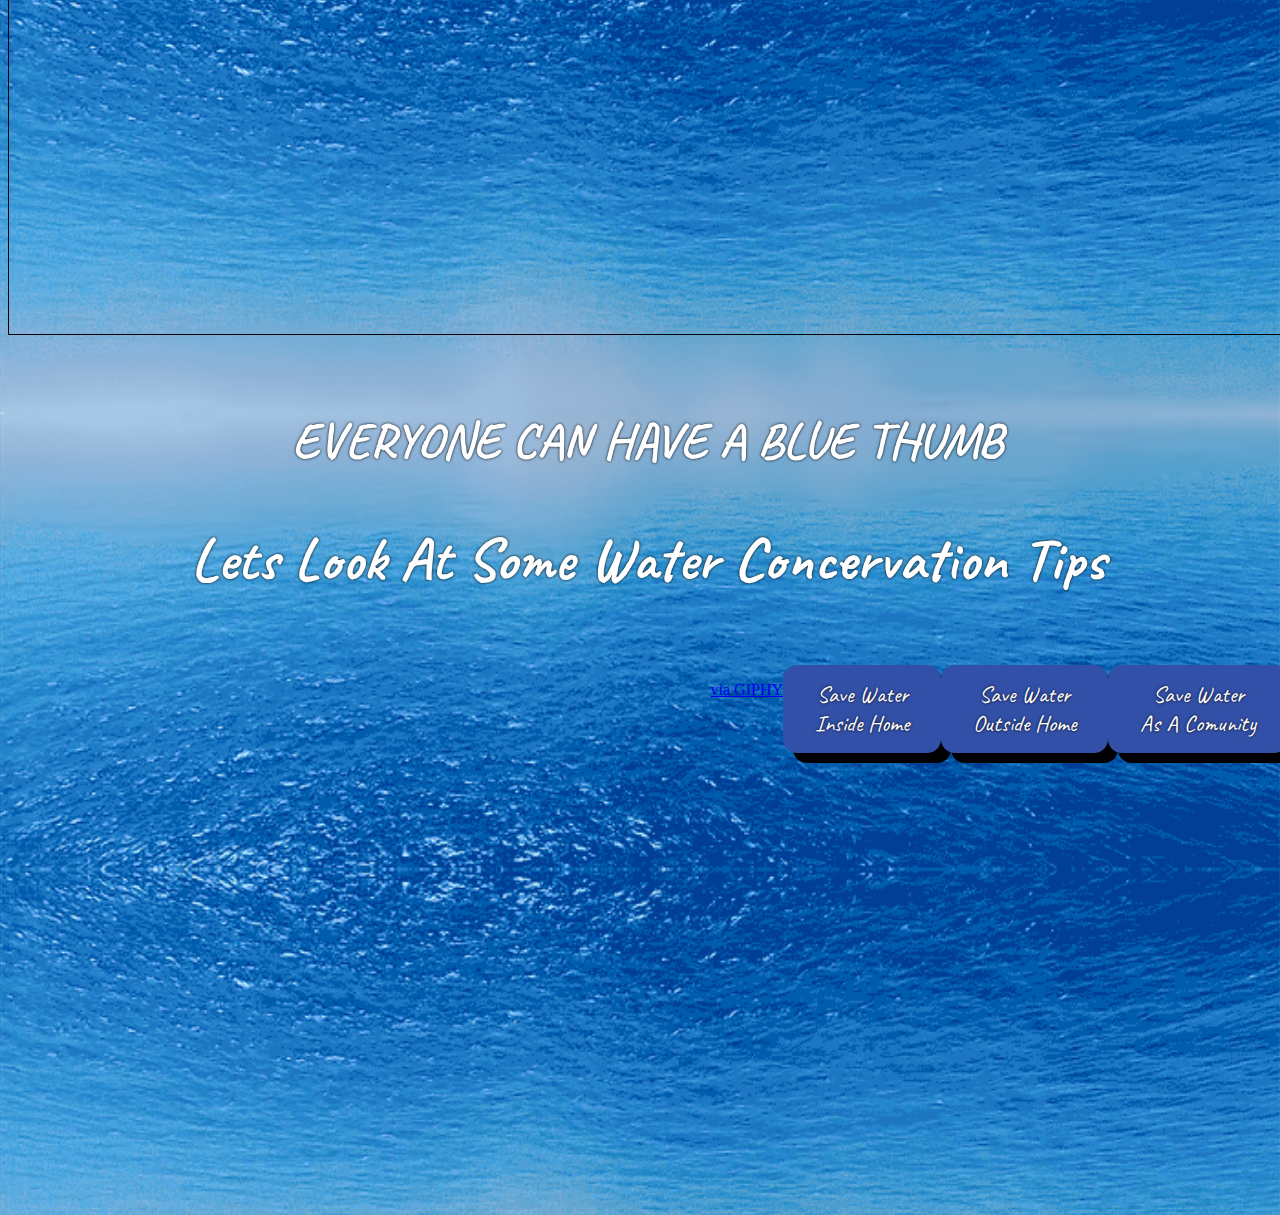
==== index.html @ eeb6d30a "push" ====
<!doctype html>
<html lang="en">
  <head>
    <meta charset="utf-8">
    <meta name="viewport" content="width=device-width, initial-scale=1">
    <title>Bootstrap demo</title>
    <!-- This is the Internal CSS -->
    <link rel="stylesheet" href="../css/styles.css">
    <!-- Thsi is BootStrap -->
    <link href="https://cdn.jsdelivr.net/npm/bootstrap@5.2.2/dist/css/bootstrap.min.css" rel="stylesheet" integrity="sha384-Zenh87qX5JnK2Jl0vWa8Ck2rdkQ2Bzep5IDxbcnCeuOxjzrPF/et3URy9Bv1WTRi" crossorigin="anonymous">

    <link rel="preconnect" href="https://fonts.googleapis.com">
<link rel="preconnect" href="https://fonts.gstatic.com" crossorigin>
<link href="https://fonts.googleapis.com/css2?family=Kolker+Brush&family=Orbitron&display=swap" rel="stylesheet">

<link rel="preconnect" href="https://fonts.googleapis.com">
<link rel="preconnect" href="https://fonts.gstatic.com" crossorigin>
<link href="https://fonts.googleapis.com/css2?family=Caveat&family=Kolker+Brush&family=Orbitron&display=swap" rel="stylesheet">

  </head>

  <!-- This is our body -->
  <body class="WComm">
    
    <!-- <iframe title='Earth running out of freshwater' src='https://www.theworldcounts.com/embeds/counters/113?background_color=white&color=black&font_family=%22Helvetica+Neue%22%2C+Arial%2C+sans-serif&font_size=14' style='border: none' height='100' width='300'></iframe> -->

    <iframe class="move" src="https://www.theworldcounts.com/challenges/state-of-the-planet/when-will-the-world-run-out-of-water" width="100%" height="500" style="border:1px solid black;" title="This is for non profit">
    </iframe>        

      <!-- <center>
        <h1 class ="title">Water Concervation Tips</h1>
      </center>  -->
    <br>
      <br><br>

      <center>
        <h1 class ="title">EVERYONE CAN HAVE A BLUE THUMB</h1>
      </center> 

      <center>
        <h2 class ="title2">Lets Look At Some Water Concervation Tips</h2>
      </center> 
      
      <br>
  
<!--This is for the Foorder -->

<div class="container">
  <div class="row">
    <div class="col d-flex justify-content-center">
      <iframe src="https://giphy.com/embed/RXJXrVNAOOCsTzBOU5" width="425" height="480" frameBorder="0" class="giphy-embed prayImg" allowFullScreen></iframe><p><a href="https://giphy.com/stickers/klimatofood-earth-environment-klimato-RXJXrVNAOOCsTzBOU5">via GIPHY</a></p>
      <br>
      <br>
      <br>
      
      <div class="col-2">
        <a href="../pages/indoors.html" class="button1">Save Water <br > Inside Home</a>
      </div>
      <div class="col-2">
        <a href="../pages/outdoors.html" class="button1">Save Water <br> Outside Home</a>
      </div>
      <div class="col-2">
        <a href="../pages/community.html" class="button1">Save Water <br> As A Comunity</a>
      </div>


    </div>
  </div>
</div>





    
      <br>
      <br>
      <br>

      
    <script src="https://cdn.jsdelivr.net/npm/bootstrap@5.2.2/dist/js/bootstrap.bundle.min.js" integrity="sha384-OERcA2EqjJCMA+/3y+gxIOqMEjwtxJY7qPCqsdltbNJuaOe923+mo//f6V8Qbsw3" crossorigin="anonymous"></script>
 

</body>
</html>
---- css/styles.css ----
h2{
    font-family: 'Caveat', cursive;
    text-shadow: 0 0 3px black;
    font-weight: bold;
}

h1{
    font-family: 'Caveat', cursive;
    font-weight: bold;
    text-shadow: 0 0 3px black;
}
.BGMain
{
height:90vh;
    width: 100%;
    background-image:url(../assets/water.gif);
    background-size: cover;
    background-position: center;
    position: relative;
}

.BGIndoors
{
height:90vh;
    width: 100%;
    background-image:url(../assets/Water2.0.webp);
    background-size: cover;
    background-position: center;
    position: relative;
}
.Tformat{
    font-weight: bold;
    font-style: italic;
    color:white;    
}

.button1 {
    background-color: rgb(51, 80, 168); /* Green */
    border: none;
    color: white;
    padding: 15px 32px;
    text-align: center;
    text-decoration: none;
    display: inline-block;
    font-size: 23px;
    box-shadow: 10px 10px black;
    font-family: 'Caveat', cursive;
    text-shadow: 2px 2px 5px black;
    text-shadow: 0 0 3px black;
   
}
.barrelRoll{
    background-color: black;
}

.button1:hover{
    color: gray;
}

.moveup{
    margin-top: -150px;
}

.move{
    margin-top: -175px;
}

.white{
    color:blue;
}

.titletextu{
    color:darkmagenta;
    font-size: 75px;
    
}

.texta{
    font-size: 21px;
    color:white;
    max-width: 1800px;
}

.center1 {
    text-align: center;
    margin: auto;
    width: 75%;
    padding: 10px;
  }

.redu{
    color:fuchsia;
}

.textbg{
    background-color: rgba(0,0,0,0.5);
    
}

.fa-instagram {
    background: #125688;
    color: white;
  }



.fa {
    padding: 20px;
    font-size: 30px;
    width: 50px;
    text-align: center;
    text-decoration: none;
  }
  
  /* Add a hover effect if you want */
  .fa:hover {
    opacity: 0.7;
  }
  
  /* Set a specific color for each brand */
  
  /* Facebook */
  .fa-facebook {
    background: #3B5998;
    color: white;
  }
  
  /* Twitter */
  .fa-twitter {
    background: #55ACEE;
    color: white;
  }

  .brad{
    border-radius: 14px;
  }


/* Arely's CSS */

.title{
    color: white;
    
    font-family: 'Caveat', cursive;
    text-shadow: 0 0 3px black;
    font-weight: bold;
    font-size: 50px;

}

.title2{
    color: white;
    
    font-family: 'Caveat', cursive;
    text-shadow: 0 0 3px black;
    font-weight: bold;
    font-size: 60px;

}

.card-title{
    font-family: 'Caveat', cursive;
    font-size: 30px;
    font-weight: bol;
}
.prayImg
{
    float: left;
    z-index: 0;
    padding: 0.5em;
}


.mid{
    text-align: left;
    font-family: 'Caveat', cursive;
    font-size: 20px;
}

.barrelRoll{
    border-width: 20px;
    border-color: black;
}
.btn-primary{
    font-family: 'Caveat', cursive;
}
.button1 {border-radius: 14px;}

btn{
    font-family: 'Caveat', cursive;
}





/* Manuel CSS */
.Water{
    height:90vh;
    width: 100%;
    background-image:url(../assets/water.gif);
    background-size: cover;
    background-position: center;
    position: relative;
}
.WComm{
    height:90vh;
    width: 100%;
    background-image:url(../assets/Water2.0.webp);
    background-size: cover;
    background-position: center;
    position: relative;
}
.carousel{
    
}
.carousel-inner{
    
}
.First{
    display: flex;
    justify-content: center;
    color: black;
}
.First1{
    color: black;
    font-size: x-large;
}
.col{
    display: flex;
    justify-content: flex-end;

}
.Second{
    display: flex;
    justify-content: center;
  
}
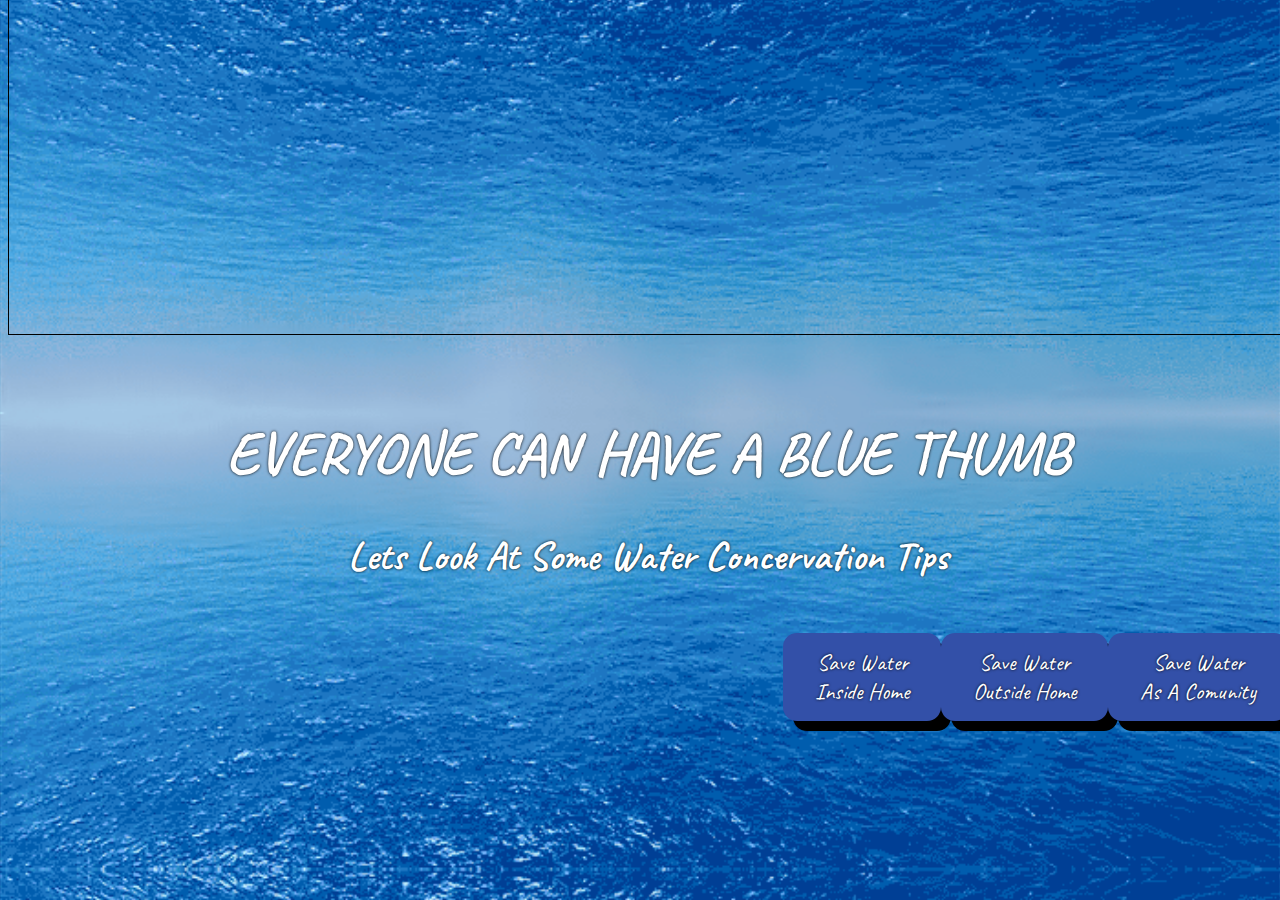
==== commit 664c4140: "push" ====
--- a/index.html
+++ b/index.html
@@ -48,11 +48,7 @@
 <div class="container">
   <div class="row">
     <div class="col d-flex justify-content-center">
-      <iframe src="https://giphy.com/embed/RXJXrVNAOOCsTzBOU5" width="425" height="480" frameBorder="0" class="giphy-embed prayImg" allowFullScreen></iframe><p><a href="https://giphy.com/stickers/klimatofood-earth-environment-klimato-RXJXrVNAOOCsTzBOU5">via GIPHY</a></p>
-      <br>
-      <br>
-      <br>
-      
+
       <div class="col-2">
         <a href="../pages/indoors.html" class="button1">Save Water <br > Inside Home</a>
       </div>
--- a/css/styles.css
+++ b/css/styles.css
@@ -144,7 +144,7 @@
     font-family: 'Caveat', cursive;
     text-shadow: 0 0 3px black;
     font-weight: bold;
-    font-size: 50px;
+    font-size: 60px;
 
 }
 
@@ -154,7 +154,7 @@
     font-family: 'Caveat', cursive;
     text-shadow: 0 0 3px black;
     font-weight: bold;
-    font-size: 60px;
+    font-size: 40px;
 
 }
 
@@ -168,6 +168,7 @@
     float: left;
     z-index: 0;
     padding: 0.5em;
+    max-width: 10%;
 }
 
 
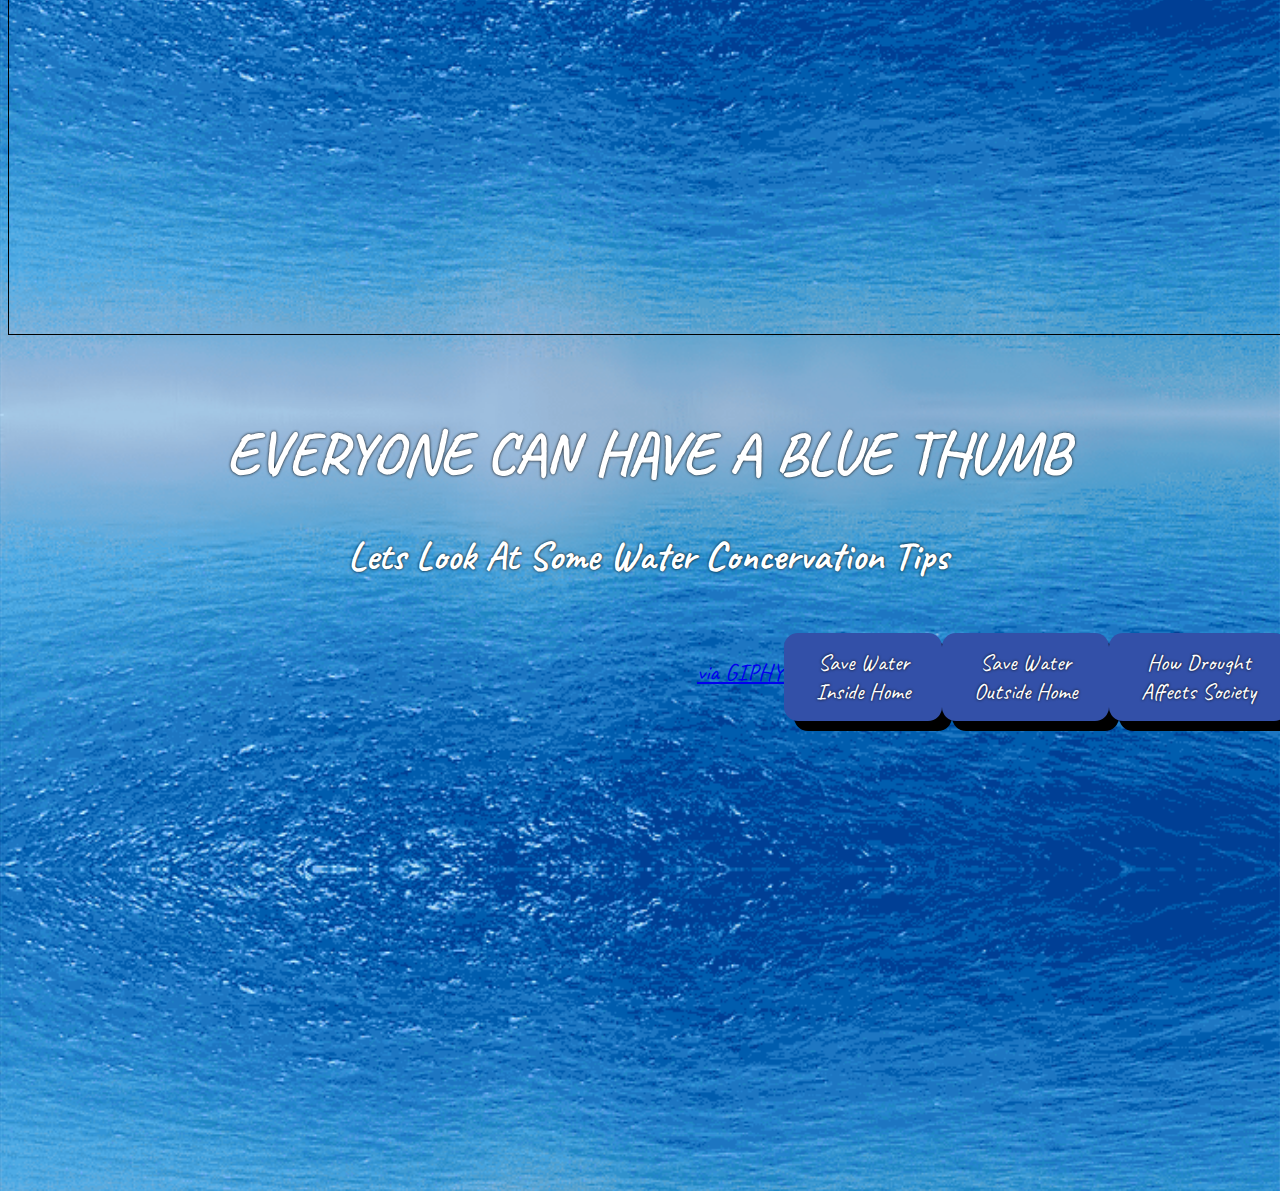
==== commit bc1a6884: "Update" ====
--- a/index.html
+++ b/index.html
@@ -48,7 +48,11 @@
 <div class="container">
   <div class="row">
     <div class="col d-flex justify-content-center">
-
+      <iframe src="https://giphy.com/embed/RXJXrVNAOOCsTzBOU5" width="425" height="480" frameBorder="0" class="giphy-embed prayImg" allowFullScreen></iframe><p><a href="https://giphy.com/stickers/klimatofood-earth-environment-klimato-RXJXrVNAOOCsTzBOU5">via GIPHY</a></p>
+      <br>
+      <br>
+      <br>
+      
       <div class="col-2">
         <a href="../pages/indoors.html" class="button1">Save Water <br > Inside Home</a>
       </div>
@@ -56,7 +60,7 @@
         <a href="../pages/outdoors.html" class="button1">Save Water <br> Outside Home</a>
       </div>
       <div class="col-2">
-        <a href="../pages/community.html" class="button1">Save Water <br> As A Comunity</a>
+        <a href="../pages/community.html" class="button1">How Drought <br> Affects Society </a>
       </div>
 
 
--- a/css/styles.css
+++ b/css/styles.css
@@ -221,19 +221,31 @@
 .First{
     display: flex;
     justify-content: center;
-    color: black;
+    color: whitesmoke;
+    font-family: 'Caveat', cursive;
+    font-size: x-large;
 }
 .First1{
-    color: black;
-    font-size: x-large;
+    color: whitesmoke;
+    font-size: x-large;
+    font-family: 'Caveat', cursive;
 }
 .col{
     display: flex;
     justify-content: flex-end;
+    font-family: 'Caveat', cursive;
+    font-size: x-large;
 
 }
 .Second{
     display: flex;
     justify-content: center;
-  
+    font-family: 'Caveat', cursive;
+    font-size: x-large;
+  
+}
+.First3{
+    color: whitesmoke;
+    font-family: 'Caveat', cursive;
+    font-size: x-large;
 }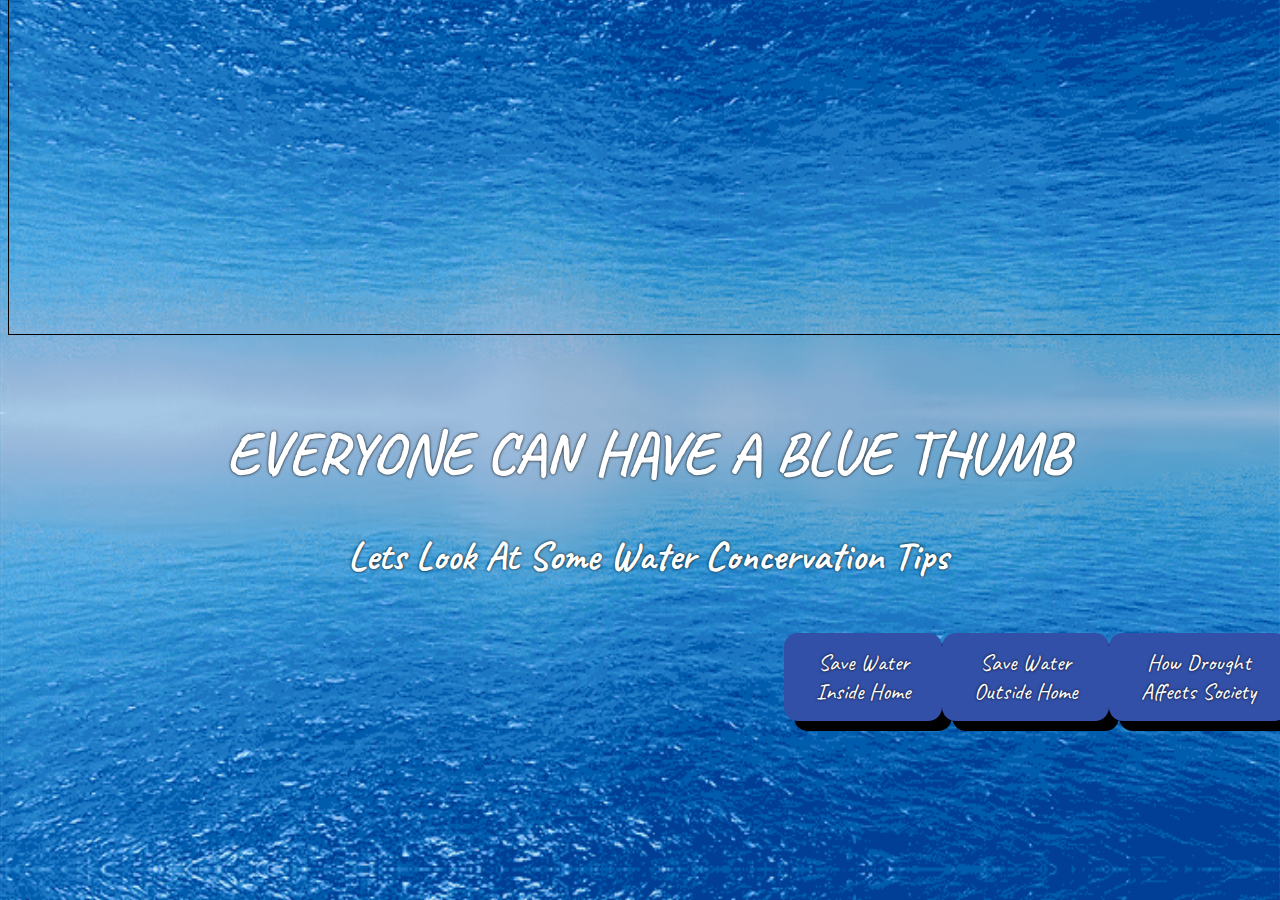
==== commit d7aab2fd: "Merge branch 'master' of https://github.com/Ulissesortega/H20" ====
--- a/index.html
+++ b/index.html
@@ -48,11 +48,7 @@
 <div class="container">
   <div class="row">
     <div class="col d-flex justify-content-center">
-      <iframe src="https://giphy.com/embed/RXJXrVNAOOCsTzBOU5" width="425" height="480" frameBorder="0" class="giphy-embed prayImg" allowFullScreen></iframe><p><a href="https://giphy.com/stickers/klimatofood-earth-environment-klimato-RXJXrVNAOOCsTzBOU5">via GIPHY</a></p>
-      <br>
-      <br>
-      <br>
-      
+
       <div class="col-2">
         <a href="../pages/indoors.html" class="button1">Save Water <br > Inside Home</a>
       </div>
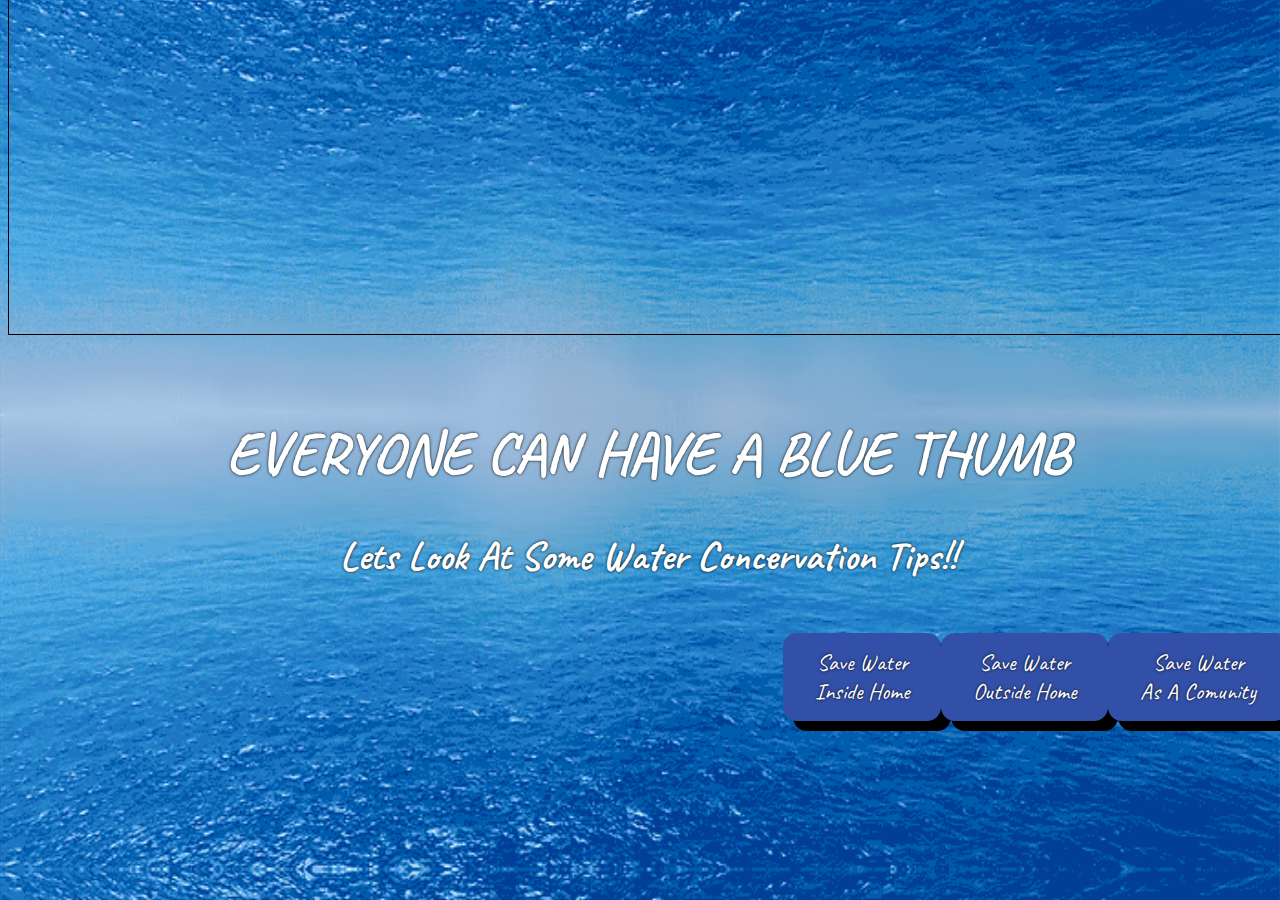
==== commit 963ee96f: "push" ====
--- a/index.html
+++ b/index.html
@@ -38,7 +38,7 @@
       </center> 
 
       <center>
-        <h2 class ="title2">Lets Look At Some Water Concervation Tips</h2>
+        <h2 class ="title2">Lets Look At Some Water Concervation Tips!!</h2>
       </center> 
       
       <br>
@@ -56,7 +56,7 @@
         <a href="../pages/outdoors.html" class="button1">Save Water <br> Outside Home</a>
       </div>
       <div class="col-2">
-        <a href="../pages/community.html" class="button1">How Drought <br> Affects Society </a>
+        <a href="../pages/community.html" class="button1">Save Water <br> As A Comunity</a>
       </div>
 
 
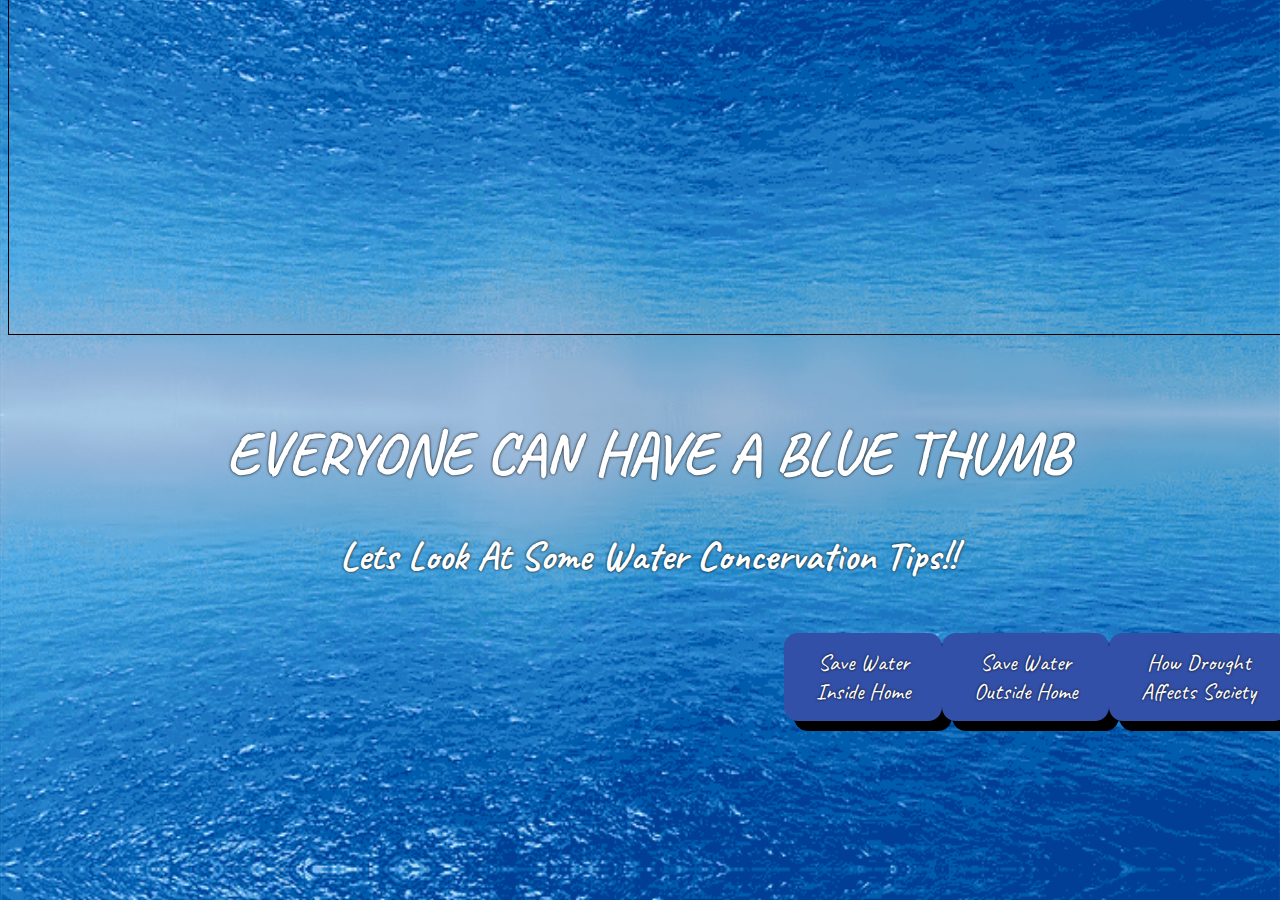
==== commit 88b937f3: "Merge branch 'master' of https://github.com/Ulissesortega/H20" ====
--- a/index.html
+++ b/index.html
@@ -56,7 +56,7 @@
         <a href="../pages/outdoors.html" class="button1">Save Water <br> Outside Home</a>
       </div>
       <div class="col-2">
-        <a href="../pages/community.html" class="button1">Save Water <br> As A Comunity</a>
+        <a href="../pages/community.html" class="button1">How Drought <br> Affects Society </a>
       </div>
 
 
